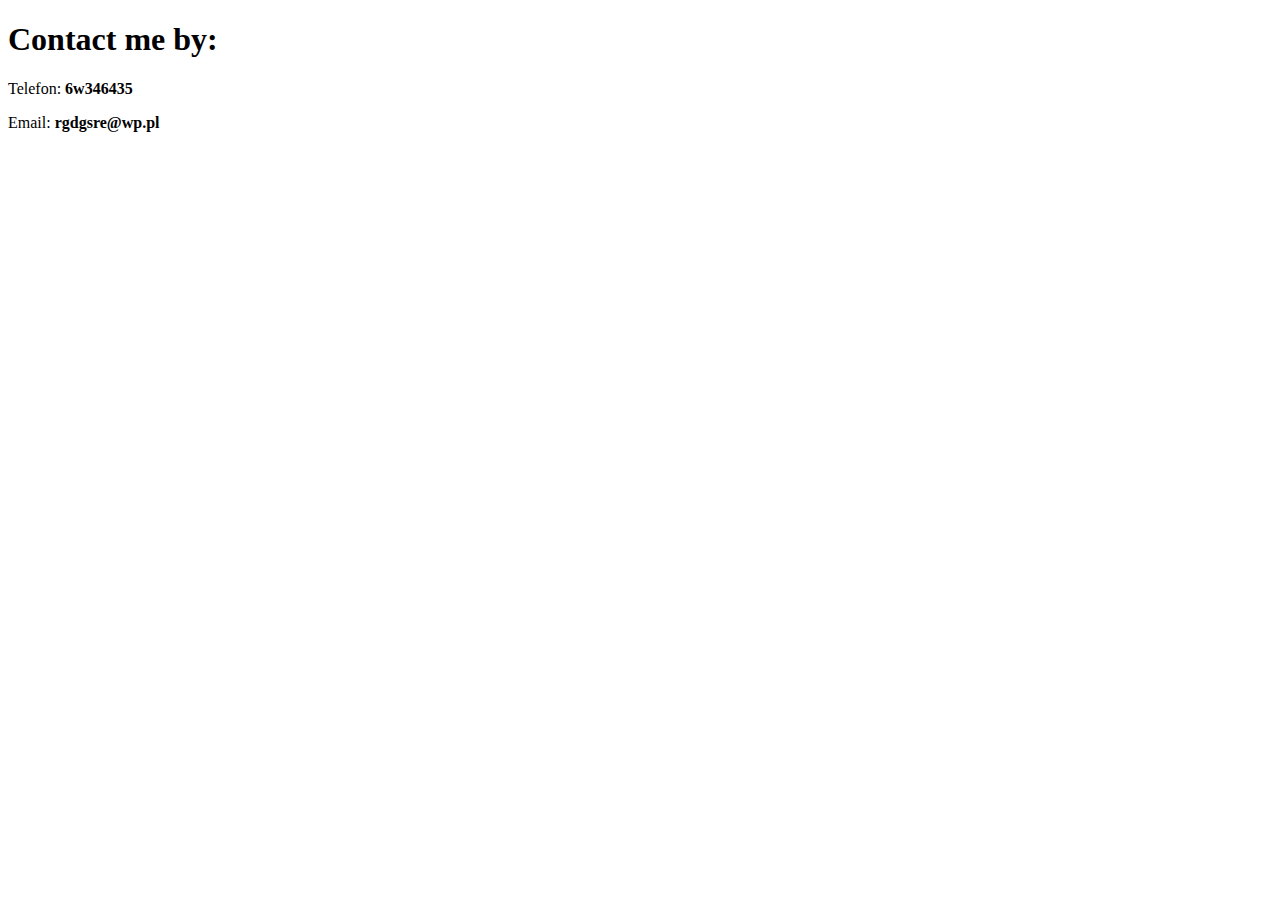
==== contact.html @ 35e8ff95 "add initial website files" ====
<!DOCTYPE html>
<html lang="en">
<head>
    <meta charset="UTF-8">
    <title>Contact Me</title>
</head>
<body>
<h1>Contact me by:</h1>
    <p>Telefon:  <strong>6w346435</strong></p>
    <p>Email:  <strong>rgdgsre@wp.pl</strong></p>
</body>
</html>
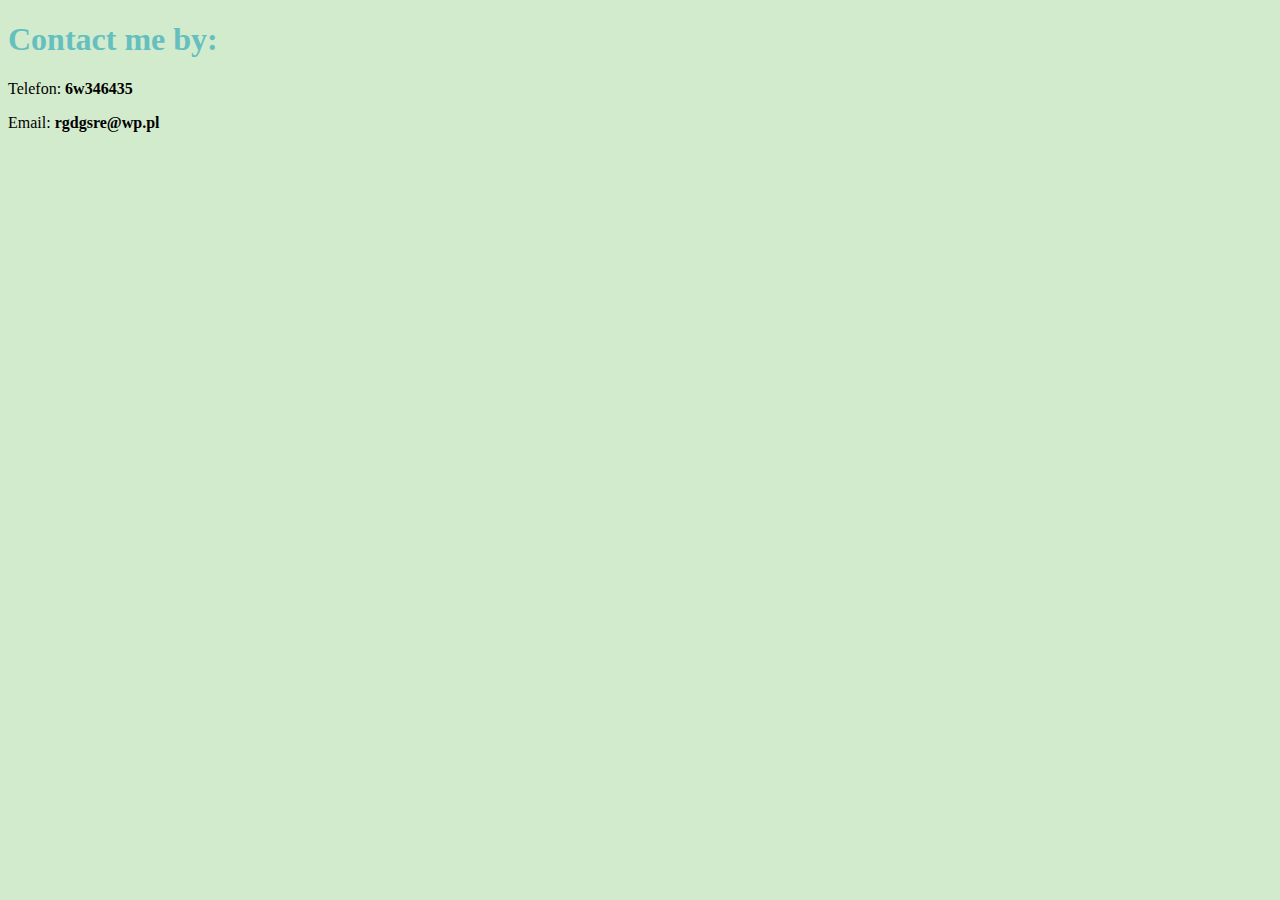
==== commit e943fbb9: "Update contact.html" ====
--- a/contact.html
+++ b/contact.html
@@ -3,10 +3,11 @@
 <head>
     <meta charset="UTF-8">
     <title>Contact Me</title>
+    <link rel="stylesheet" href="css/styles.css">
 </head>
 <body>
 <h1>Contact me by:</h1>
     <p>Telefon:  <strong>6w346435</strong></p>
     <p>Email:  <strong>rgdgsre@wp.pl</strong></p>
 </body>
-</html>+</html>
--- a/css/styles.css
+++ b/css/styles.css
@@ -0,0 +1,16 @@
+body {
+    background-color: #D3EBCD;;
+          }
+hr {
+    border-style: none;
+    border-top-style: dotted;
+    border-color: grey;
+    border-width: 5px;
+    width: 10%;
+            }
+h1 {
+    color: #66BFBF;;
+    }
+h3 {
+    color: #66BFBF;;
+    }